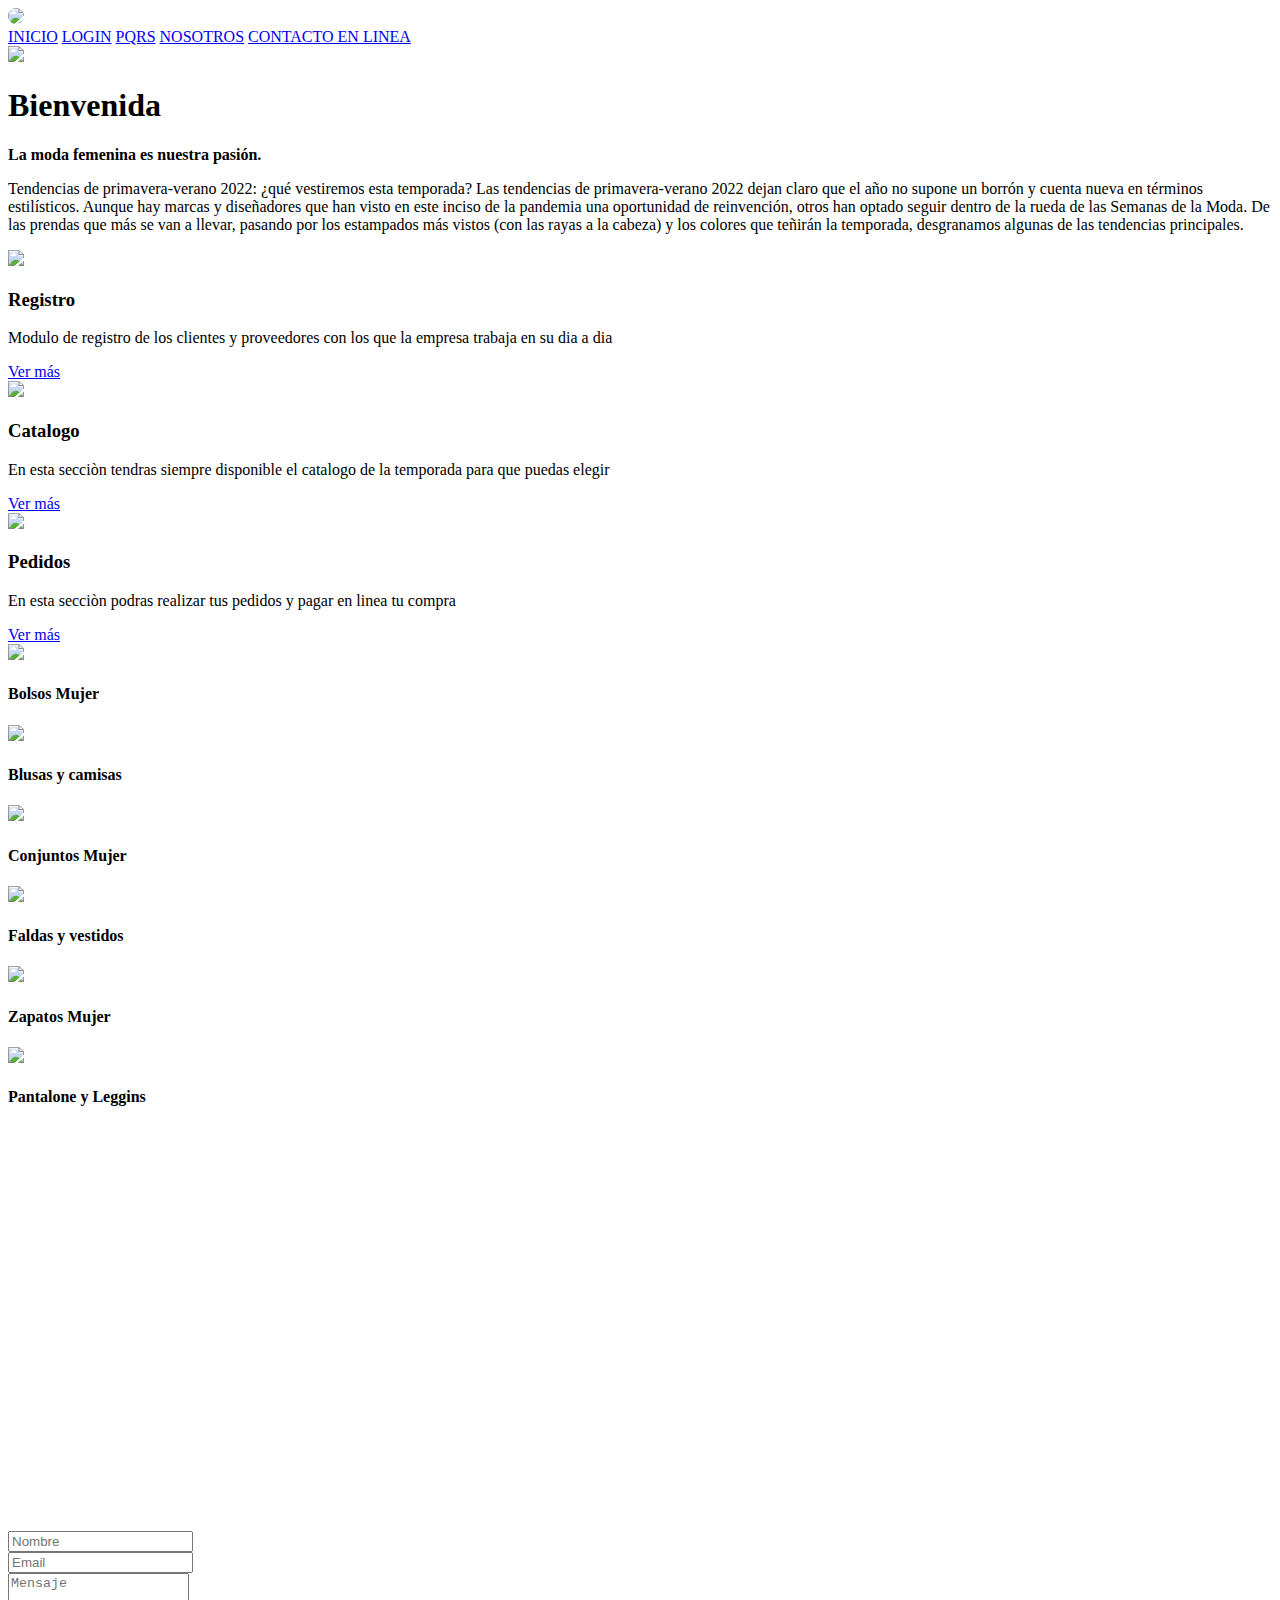
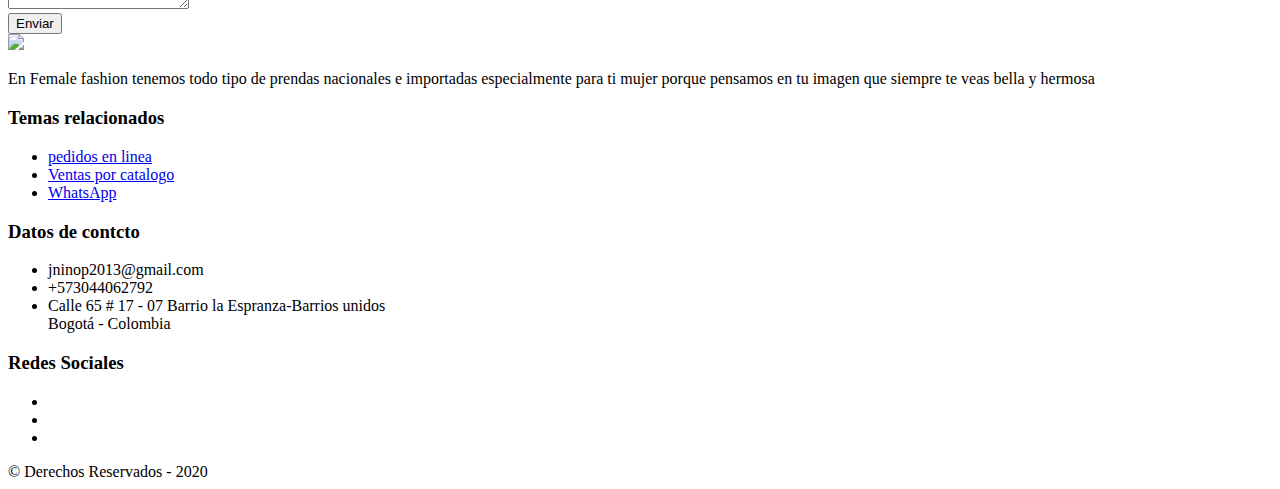
==== Female.html @ 69d304bf "Add files via upload" ====
<!DOCTYPE html>
<html>
	<head>
		<meta name="language" content="es-CO" />
<meta name="country" content="COL" />
<meta name="currency" content="$" />
<meta http-equiv="Content-Type" content="text/html;charset=utf-8" />
<meta name="description" content="Tienda online de ropa y accesorios de moda para mujer. Encuentra: jeans, blusas, camisas, chaquetas y zapatos ¡Entra ya!" />
<meta name="Abstract" content="Female Store fashion" />
<meta name="author" content="female store" />
<meta name="copyright" content="female store" />
<meta name="vtex-version" content="1.5.62.2489" />
<meta http-equiv="pragma" content="no-cache" />
<meta charset="utf-8" /><meta http-equiv="x-ua-compatible" content="ie=edge" /><meta name="viewport" content="width=device-width, initial-scale=1.0" />

	<title> Female store fashion Ropa, jeans, zapatos, blusas de moda para mujer</title>	
		<link rel="shortcut icon" href="img/Moda.jpg">
		<link href="https://fonts.googleapis.com/css2?family=Roboto:wght@100;300;400;500;700;900&display=swap" rel="stylesheet">
		<link rel="stylesheet" href="css/normalize.css">
		<link rel="stylesheet" href="style.css">
		<script src="https://kit.fontawesome.com/37ef4fca07.js" crossorigin="anonymous"></script>
	</head>
	<body>
		<header>
			<div class="container">
				<a href="Female.html">
					<img src="img/logo.jpg" style="border-radius: 8px;" width="600" class="logo">
				</a>
				<nav>
					<a href="#inicio">INICIO</a>
					<a href="#" target="_blank">LOGIN</a>
					<a href="file:///E:/Female%20form/Formulario.html" target="_blank">PQRS</a>
					<a href="file:///E:/Pagina%20Web%20Moda/Mision.html" target="_blank">NOSOTROS</a>
					<a href="#contactenos">CONTACTO EN LINEA</a>
				</nav>
				<a href="#" class="hamb"><i class="fas fa-bars"></i></a>
			</div>
		</header>
		<main>
			<section id="inicio">
				<img src="img/mujer.jpg">
				<div class="bloque-inicio">
					<h1>Bienvenida</h1>
					<p><strong>La moda femenina es nuestra pasión.</strong></p>
					
					
				</div>
			</section>
			<section id="nosotros" class="seccion">
				<div class="container">
					<p>Tendencias de primavera-verano 2022: ¿qué vestiremos esta temporada? Las tendencias de primavera-verano 2022 dejan claro que el año no supone un borrón y cuenta nueva en términos estilísticos. Aunque hay marcas y diseñadores  que han visto en este inciso de la pandemia una oportunidad de reinvención, otros han optado seguir dentro de la rueda de las Semanas de la Moda. De las prendas que más se van a llevar, pasando por los estampados más vistos (con las rayas a la cabeza) y los colores que teñirán la temporada, desgranamos algunas de las tendencias principales.</p> 
				</div>
			</section>
			<section id="servicios"  class="seccion">
				<div class="container">
					<div class="row">
						<div class="columna columna-33 columna-mobile-100">
							<div class="bloque-servicio">
								<div class="bloque-img-servicio cuadrado-perfecto">
									<img src="img/Ofertas.jpg">
								</div>
								<div class="bloque-contenido-servicio">
									<h3>Registro</h3>
									<p>Modulo de registro de los clientes y proveedores con los que la empresa trabaja en su dia a dia</p>
									<a href="file:///E:/Pagina%20Web%20Moda/Registro/Registro.html" target="_blank" class="boton boton-blanco">Ver más</a>
								</div>
							</div>
						</div>
						<div class="columna columna-33 columna-mobile-100">
							<div class="bloque-servicio">
								<div class="bloque-img-servicio cuadrado-perfecto">
									<img src="img/Catalogo.jpg">
								</div>
								<div class="bloque-contenido-servicio">
									<h3>Catalogo</h3>
									<p>En esta secciòn tendras siempre disponible el catalogo de la temporada para que puedas elegir</p>
									<a href="https://www.ryocco.com/pages/catalogo-virtual" target="_blank" class="boton boton-blanco">Ver más</a>
								</div>
							</div>
						</div>
						<div class="columna columna-33 columna-mobile-100">
							<div class="bloque-servicio">
								<div class="bloque-img-servicio cuadrado-perfecto">
									<img src="img/Pedidos.jpg">
								</div>
								<div class="bloque-contenido-servicio">
									<h3>Pedidos</h3>
									<p>En esta secciòn podras realizar tus pedidos y pagar en linea tu compra</p>
									<a href="#"  class="boton boton-blanco">Ver más</a>
								</div>
							</div>
						</div>
					</div>
				</div>
			</section>
			<section id="galeria">
				<div class="container-fluid">
					<div class="row">
						<div class=" columna-33 columna-mobile-50">
							<div class="cuadrado-perfecto">
								<img src="img/bolsos.jpg">
								<h4>Bolsos Mujer</h4>
							</div>
						</div>
						<div class=" columna-33   columna-mobile-50">
							<div class="cuadrado-perfecto">
								<img src="img/Blusas.jpg">
								<h4>Blusas y camisas</h4>
							</div>	
						</div>
						<div class=" columna-33  columna-mobile-50">
							<div class="cuadrado-perfecto">
								<img src="img/Conjuntos Dama.jpg">
								<h4>Conjuntos Mujer</h4>
							</div>		
						</div>
						<div class=" columna-33  columna-mobile-50">
							<div class="cuadrado-perfecto">
								<img src="img/Faldas.jpg">
								<h4>Faldas y vestidos</h4>
							</div>	
						</div>
						<div class=" columna-33  columna-mobile-50">
							<div class="cuadrado-perfecto">
								<img src="img/Zapatos.jpg">
								<h4>Zapatos Mujer</h4>
							</div>	
						</div>
						<div class=" columna-33  columna-mobile-50">
							<div class="cuadrado-perfecto">
								<img src="img/Pantalones.jpg">
								<h4>Pantalone y Leggins</h4>
							</div>	
						</div>
					</div>
				</div>
			</section>
			<section id="contactenos" class="seccion">
				 <iframe width="520" height="400" frameborder="0" scrolling="no" marginheight="0" marginwidth="0" id="gmap_canvas" src="https://maps.google.com/maps?width=520&amp;height=400&amp;hl=en&amp;q=%20Bogot%C3%A1+()&amp;t=&amp;z=12&amp;ie=UTF8&amp;iwloc=B&amp;output=embed"></iframe><br />
				<div class="container-fluid">
					<div class="row">
						<div class="columna columna-41 columna-mobile-100 empujar-58 empujar-mobile-0 sinpadding-mobile">
							<form action="https://mail.google.com/mail/u/0/#inbox" target="_blank">
								<div class="form-block">
									<input type="text" name="nombre" class="form-control" placeholder="Nombre">
								</div>
								<div class="form-block">
									<input type="email" name="email" class="form-control"  placeholder="Email">
								</div>
								<div class="form-block">
									<textarea name="mensaje"  placeholder="Mensaje"></textarea>
								</div>
								<div class="form-block bloque-ultimo">
									<input type="submit" class="boton boton-negro" value="Enviar">
								</div>
								
							</form>

						</div>
					</div>
				</div>

			</section>
		</main>
		<footer>
			<div class="container">
				<div class="row">
					<div class="columna columna-25 columna-mobile-100">
						<img src="img/logo-footer.jpg" class="logo-footer">
						<p>
							En Female fashion tenemos todo tipo de prendas nacionales e importadas especialmente para ti mujer porque pensamos en tu imagen que siempre te veas bella y hermosa
						</p>
					</div>
					<div class="columna columna-25 columna-mobile-100">
						<h3>
							Temas relacionados
						</h3>
						<ul>
							<li><a href="#">pedidos en linea</a></li>
							<li><a href="#">Ventas por catalogo</a></li>
							<li><a href="#">WhatsApp</a></li>
						</ul>
					</div>
					<div class="columna columna-25 columna-mobile-100">
						<h3>
							Datos de contcto
						</h3>
						<ul>
							<li>jninop2013@gmail.com</li>
							<li>+573044062792</li>
							<li>Calle 65 # 17 - 07 Barrio la Espranza-Barrios unidos<br>Bogotá - Colombia</li>
						</ul>
					</div>
					<div class="columna columna-25 columna-mobile-100">
						<h3>
							Redes Sociales
						</h3>
						<ul class="redes">
							<li>
								<a href="#">
									<i class="fab fa-facebook-square"></i>
								</a>
							</li>
							<li>
								<a href="#">
									<i class="fab fa-twitter-square"></i>
								</a>
							</li>
							<li>
								<a href="#">
									<i class="fab fa-instagram-square"></i>
								</a>
							</li>
						</ul>
					</div>
				</div>
			</div>
			<div class="barra-footer">
				&copy; Derechos Reservados - 2020
			</div>
		</footer>
		<script src="js/jquery.js"></script>
		<script src="js/funciones.js"></script>

	</body>
</html>
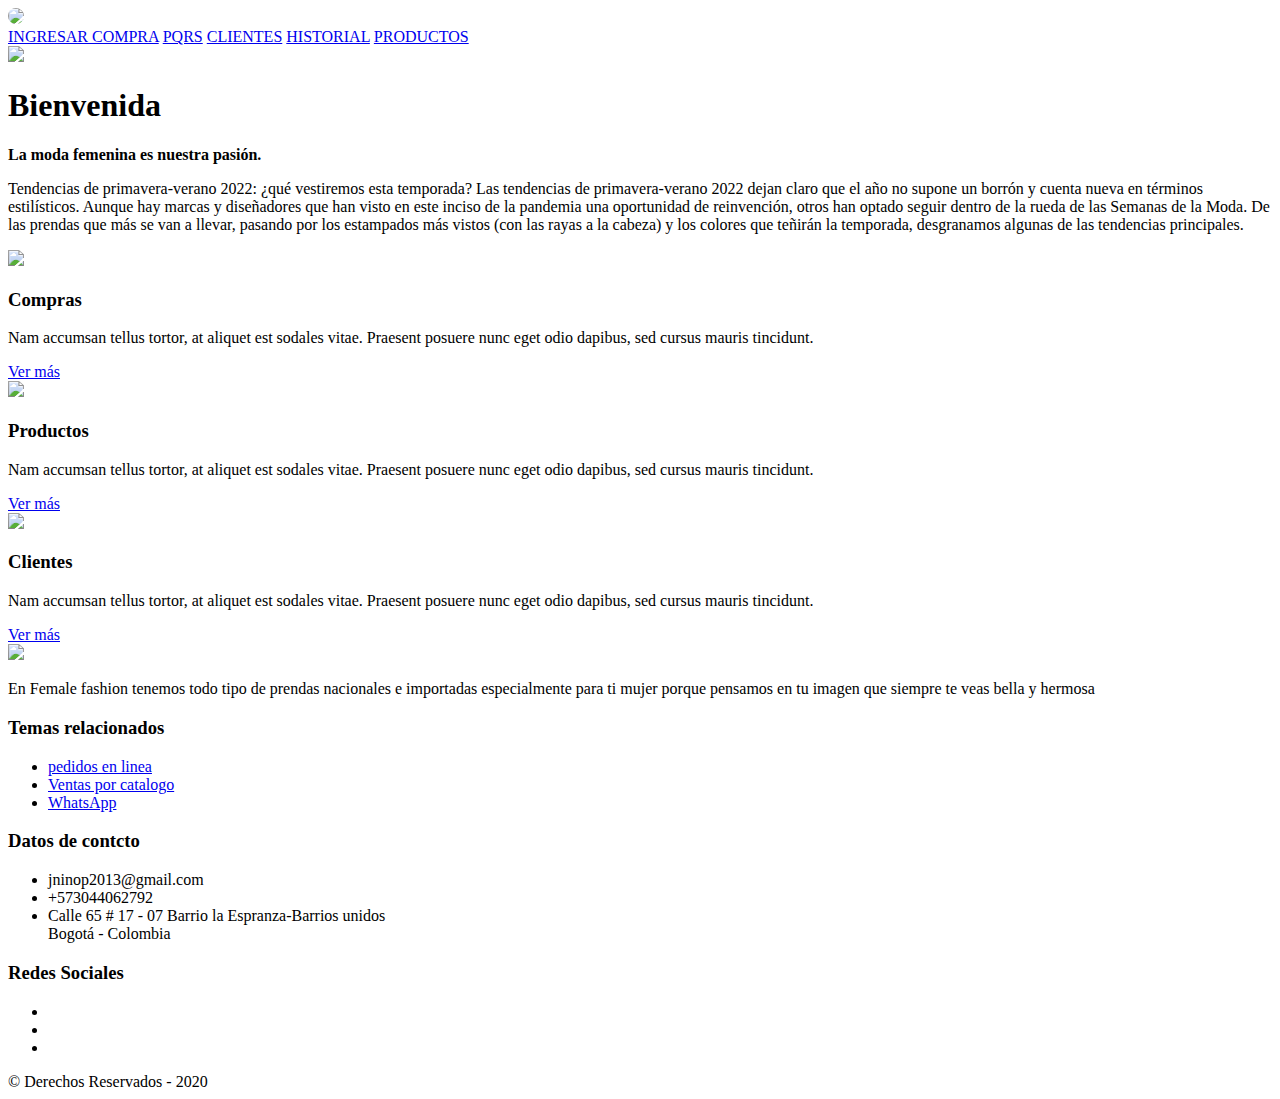
==== commit be3498f7: "Add files via upload" ====
--- a/Female.html
+++ b/Female.html
@@ -27,11 +27,12 @@
 					<img src="img/logo.jpg" style="border-radius: 8px;" width="600" class="logo">
 				</a>
 				<nav>
-					<a href="#inicio">INICIO</a>
-					<a href="#" target="_blank">LOGIN</a>
-					<a href="file:///E:/Female%20form/Formulario.html" target="_blank">PQRS</a>
-					<a href="file:///E:/Pagina%20Web%20Moda/Mision.html" target="_blank">NOSOTROS</a>
-					<a href="#contactenos">CONTACTO EN LINEA</a>
+					
+					<a href="http://localhost/Proyecto/inventario/ventas.html" target="_blank">INGRESAR COMPRA</a>
+					<a href="http://localhost/Proyecto/PQR/index.php" target="_blank">PQRS</a>
+					<a href="http://localhost/Proyecto/Clientes/" target="_blank">CLIENTES</a>
+					<a href="http://localhost/Proyecto/PQR/up.php" target="_blank">HISTORIAL</a>
+					<a href="http://localhost/Proyecto/Productos/" target="_blank">PRODUCTOS</a>
 				</nav>
 				<a href="#" class="hamb"><i class="fas fa-bars"></i></a>
 			</div>
@@ -51,116 +52,50 @@
 					<p>Tendencias de primavera-verano 2022: ¿qué vestiremos esta temporada? Las tendencias de primavera-verano 2022 dejan claro que el año no supone un borrón y cuenta nueva en términos estilísticos. Aunque hay marcas y diseñadores  que han visto en este inciso de la pandemia una oportunidad de reinvención, otros han optado seguir dentro de la rueda de las Semanas de la Moda. De las prendas que más se van a llevar, pasando por los estampados más vistos (con las rayas a la cabeza) y los colores que teñirán la temporada, desgranamos algunas de las tendencias principales.</p> 
 				</div>
 			</section>
+			
 			<section id="servicios"  class="seccion">
 				<div class="container">
 					<div class="row">
 						<div class="columna columna-33 columna-mobile-100">
 							<div class="bloque-servicio">
 								<div class="bloque-img-servicio cuadrado-perfecto">
-									<img src="img/Ofertas.jpg">
+									<img src="img/bolsos.jpg">
 								</div>
 								<div class="bloque-contenido-servicio">
-									<h3>Registro</h3>
-									<p>Modulo de registro de los clientes y proveedores con los que la empresa trabaja en su dia a dia</p>
-									<a href="file:///E:/Pagina%20Web%20Moda/Registro/Registro.html" target="_blank" class="boton boton-blanco">Ver más</a>
+									<h3>Compras</h3>
+									<p>Nam accumsan tellus tortor, at aliquet est sodales vitae. Praesent posuere nunc eget odio dapibus, sed cursus mauris tincidunt.</p>
+									<a href="http://localhost/Proyecto/inventario/up.php" target="_blank" class="boton boton-blanco">Ver más</a>
 								</div>
 							</div>
 						</div>
 						<div class="columna columna-33 columna-mobile-100">
 							<div class="bloque-servicio">
 								<div class="bloque-img-servicio cuadrado-perfecto">
-									<img src="img/Catalogo.jpg">
+									<img src="img/Blusas.jpg">
 								</div>
 								<div class="bloque-contenido-servicio">
-									<h3>Catalogo</h3>
-									<p>En esta secciòn tendras siempre disponible el catalogo de la temporada para que puedas elegir</p>
-									<a href="https://www.ryocco.com/pages/catalogo-virtual" target="_blank" class="boton boton-blanco">Ver más</a>
+									<h3>Productos</h3>
+									<p>Nam accumsan tellus tortor, at aliquet est sodales vitae. Praesent posuere nunc eget odio dapibus, sed cursus mauris tincidunt.</p>
+									<a href="http://localhost/Proyecto/Productos/update.php" target="_blank" class="boton boton-blanco">Ver más</a>
 								</div>
 							</div>
 						</div>
 						<div class="columna columna-33 columna-mobile-100">
 							<div class="bloque-servicio">
 								<div class="bloque-img-servicio cuadrado-perfecto">
-									<img src="img/Pedidos.jpg">
+									<img src="img/Faldas.jpg">
 								</div>
 								<div class="bloque-contenido-servicio">
-									<h3>Pedidos</h3>
-									<p>En esta secciòn podras realizar tus pedidos y pagar en linea tu compra</p>
-									<a href="#"  class="boton boton-blanco">Ver más</a>
+									<h3>Clientes</h3>
+									<p>Nam accumsan tellus tortor, at aliquet est sodales vitae. Praesent posuere nunc eget odio dapibus, sed cursus mauris tincidunt.</p>
+									<a href="http://localhost/Proyecto/Clientes/update.php" target="_blank" class="boton boton-blanco">Ver más</a>
 								</div>
 							</div>
 						</div>
 					</div>
 				</div>
 			</section>
-			<section id="galeria">
-				<div class="container-fluid">
-					<div class="row">
-						<div class=" columna-33 columna-mobile-50">
-							<div class="cuadrado-perfecto">
-								<img src="img/bolsos.jpg">
-								<h4>Bolsos Mujer</h4>
-							</div>
-						</div>
-						<div class=" columna-33   columna-mobile-50">
-							<div class="cuadrado-perfecto">
-								<img src="img/Blusas.jpg">
-								<h4>Blusas y camisas</h4>
-							</div>	
-						</div>
-						<div class=" columna-33  columna-mobile-50">
-							<div class="cuadrado-perfecto">
-								<img src="img/Conjuntos Dama.jpg">
-								<h4>Conjuntos Mujer</h4>
-							</div>		
-						</div>
-						<div class=" columna-33  columna-mobile-50">
-							<div class="cuadrado-perfecto">
-								<img src="img/Faldas.jpg">
-								<h4>Faldas y vestidos</h4>
-							</div>	
-						</div>
-						<div class=" columna-33  columna-mobile-50">
-							<div class="cuadrado-perfecto">
-								<img src="img/Zapatos.jpg">
-								<h4>Zapatos Mujer</h4>
-							</div>	
-						</div>
-						<div class=" columna-33  columna-mobile-50">
-							<div class="cuadrado-perfecto">
-								<img src="img/Pantalones.jpg">
-								<h4>Pantalone y Leggins</h4>
-							</div>	
-						</div>
-					</div>
-				</div>
-			</section>
-			<section id="contactenos" class="seccion">
-				 <iframe width="520" height="400" frameborder="0" scrolling="no" marginheight="0" marginwidth="0" id="gmap_canvas" src="https://maps.google.com/maps?width=520&amp;height=400&amp;hl=en&amp;q=%20Bogot%C3%A1+()&amp;t=&amp;z=12&amp;ie=UTF8&amp;iwloc=B&amp;output=embed"></iframe><br />
-				<div class="container-fluid">
-					<div class="row">
-						<div class="columna columna-41 columna-mobile-100 empujar-58 empujar-mobile-0 sinpadding-mobile">
-							<form action="https://mail.google.com/mail/u/0/#inbox" target="_blank">
-								<div class="form-block">
-									<input type="text" name="nombre" class="form-control" placeholder="Nombre">
-								</div>
-								<div class="form-block">
-									<input type="email" name="email" class="form-control"  placeholder="Email">
-								</div>
-								<div class="form-block">
-									<textarea name="mensaje"  placeholder="Mensaje"></textarea>
-								</div>
-								<div class="form-block bloque-ultimo">
-									<input type="submit" class="boton boton-negro" value="Enviar">
-								</div>
-								
-							</form>
-
-						</div>
-					</div>
-				</div>
-
-			</section>
+			
 		</main>
 		<footer>
 			<div class="container">
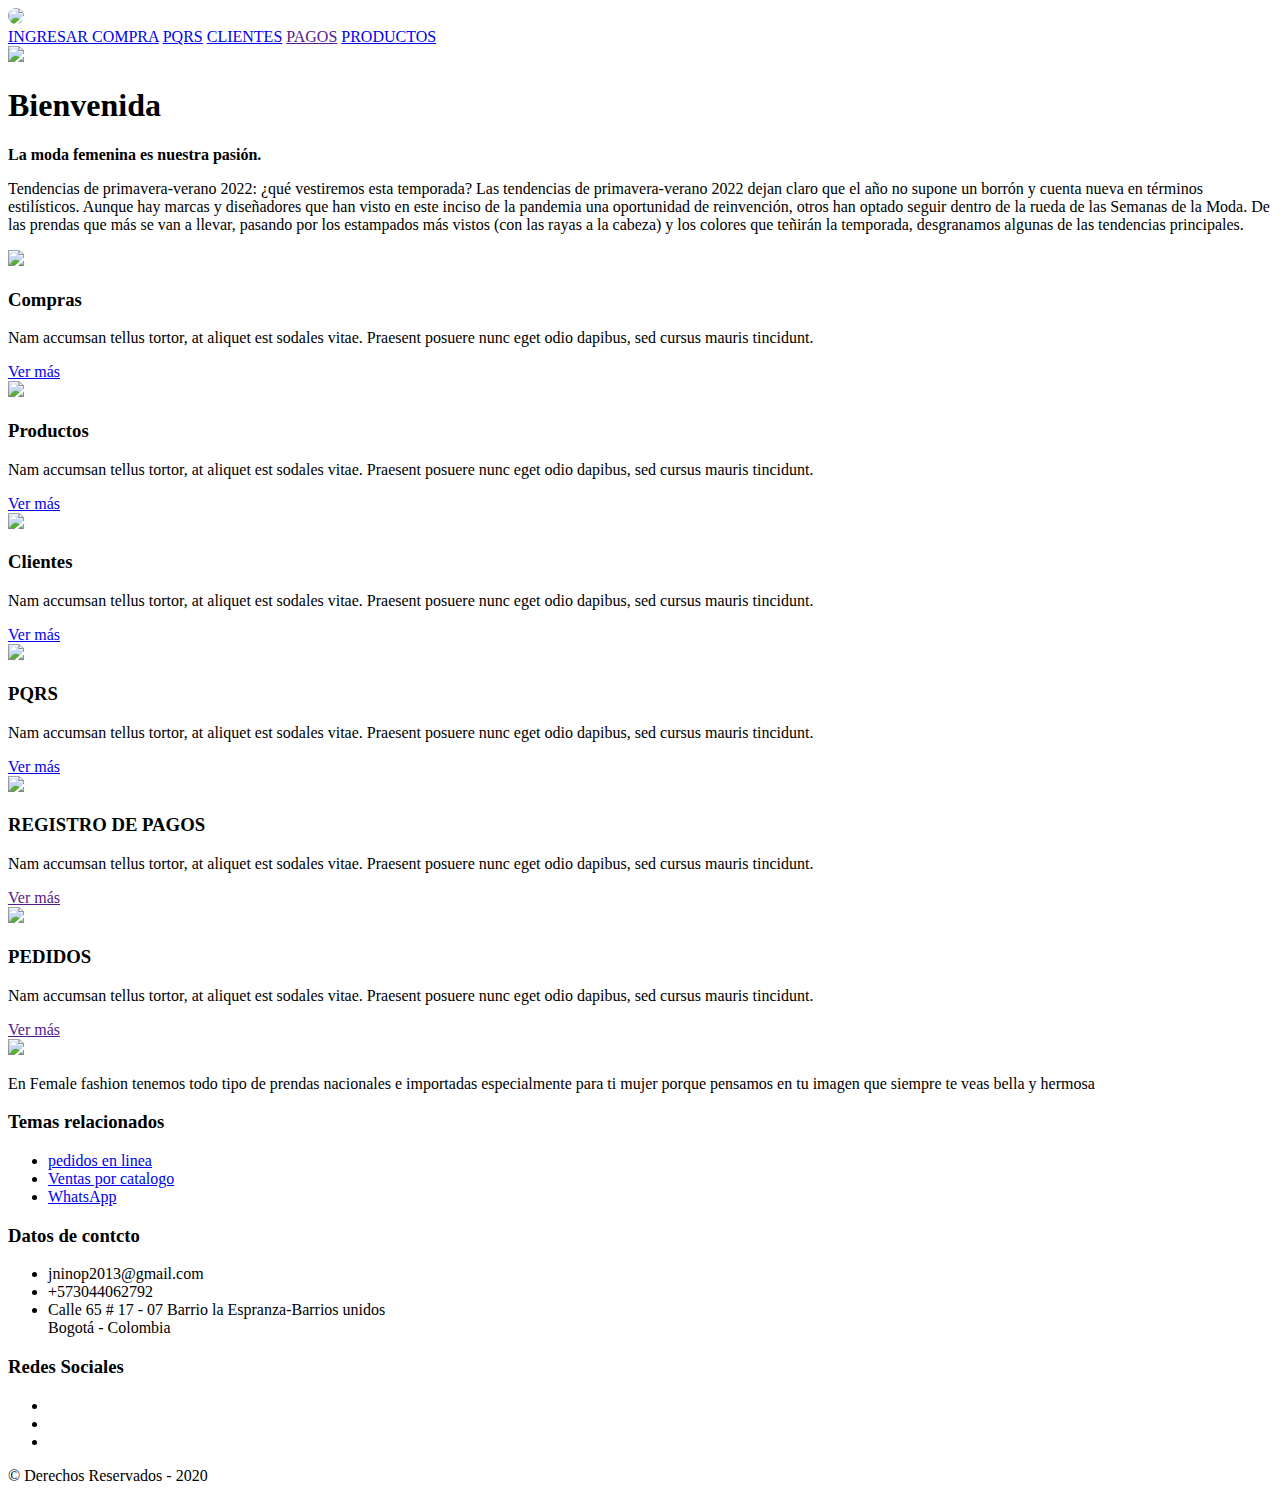
==== commit 41a20de3: "Add files via upload" ====
--- a/Female.html
+++ b/Female.html
@@ -31,7 +31,7 @@
 					<a href="http://localhost/Proyecto/inventario/ventas.html" target="_blank">INGRESAR COMPRA</a>
 					<a href="http://localhost/Proyecto/PQR/index.php" target="_blank">PQRS</a>
 					<a href="http://localhost/Proyecto/Clientes/" target="_blank">CLIENTES</a>
-					<a href="http://localhost/Proyecto/PQR/up.php" target="_blank">HISTORIAL</a>
+					<a href="" target="_blank">PAGOS</a>
 					<a href="http://localhost/Proyecto/Productos/" target="_blank">PRODUCTOS</a>
 				</nav>
 				<a href="#" class="hamb"><i class="fas fa-bars"></i></a>
@@ -89,6 +89,42 @@
 									<h3>Clientes</h3>
 									<p>Nam accumsan tellus tortor, at aliquet est sodales vitae. Praesent posuere nunc eget odio dapibus, sed cursus mauris tincidunt.</p>
 									<a href="http://localhost/Proyecto/Clientes/update.php" target="_blank" class="boton boton-blanco">Ver más</a>
+								</div>
+							</div>
+						</div>
+						<div class="columna columna-33 columna-mobile-100">
+							<div class="bloque-servicio">
+								<div class="bloque-img-servicio cuadrado-perfecto">
+									<img src="img/Carteras.jpg">
+								</div>
+								<div class="bloque-contenido-servicio">
+									<h3>PQRS</h3>
+									<p>Nam accumsan tellus tortor, at aliquet est sodales vitae. Praesent posuere nunc eget odio dapibus, sed cursus mauris tincidunt.</p>
+									<a href="http://localhost/Proyecto/PQR/up.php" target="_blank" class="boton boton-blanco">Ver más</a>
+								</div>
+							</div>
+						</div>
+						<div class="columna columna-33 columna-mobile-100">
+							<div class="bloque-servicio">
+								<div class="bloque-img-servicio cuadrado-perfecto">
+									<img src="img/Conjuntos Dama.jpg">
+								</div>
+								<div class="bloque-contenido-servicio">
+									<h3>REGISTRO DE PAGOS</h3>
+									<p>Nam accumsan tellus tortor, at aliquet est sodales vitae. Praesent posuere nunc eget odio dapibus, sed cursus mauris tincidunt.</p>
+									<a href="" target="_blank" class="boton boton-blanco">Ver más</a>
+								</div>
+							</div>
+						</div>
+						<div class="columna columna-33 columna-mobile-100">
+							<div class="bloque-servicio">
+								<div class="bloque-img-servicio cuadrado-perfecto">
+									<img src="img/Maquillaje.jpg">
+								</div>
+								<div class="bloque-contenido-servicio">
+									<h3>PEDIDOS</h3>
+									<p>Nam accumsan tellus tortor, at aliquet est sodales vitae. Praesent posuere nunc eget odio dapibus, sed cursus mauris tincidunt.</p>
+									<a href="" target="_blank" class="boton boton-blanco">Ver más</a>
 								</div>
 							</div>
 						</div>
